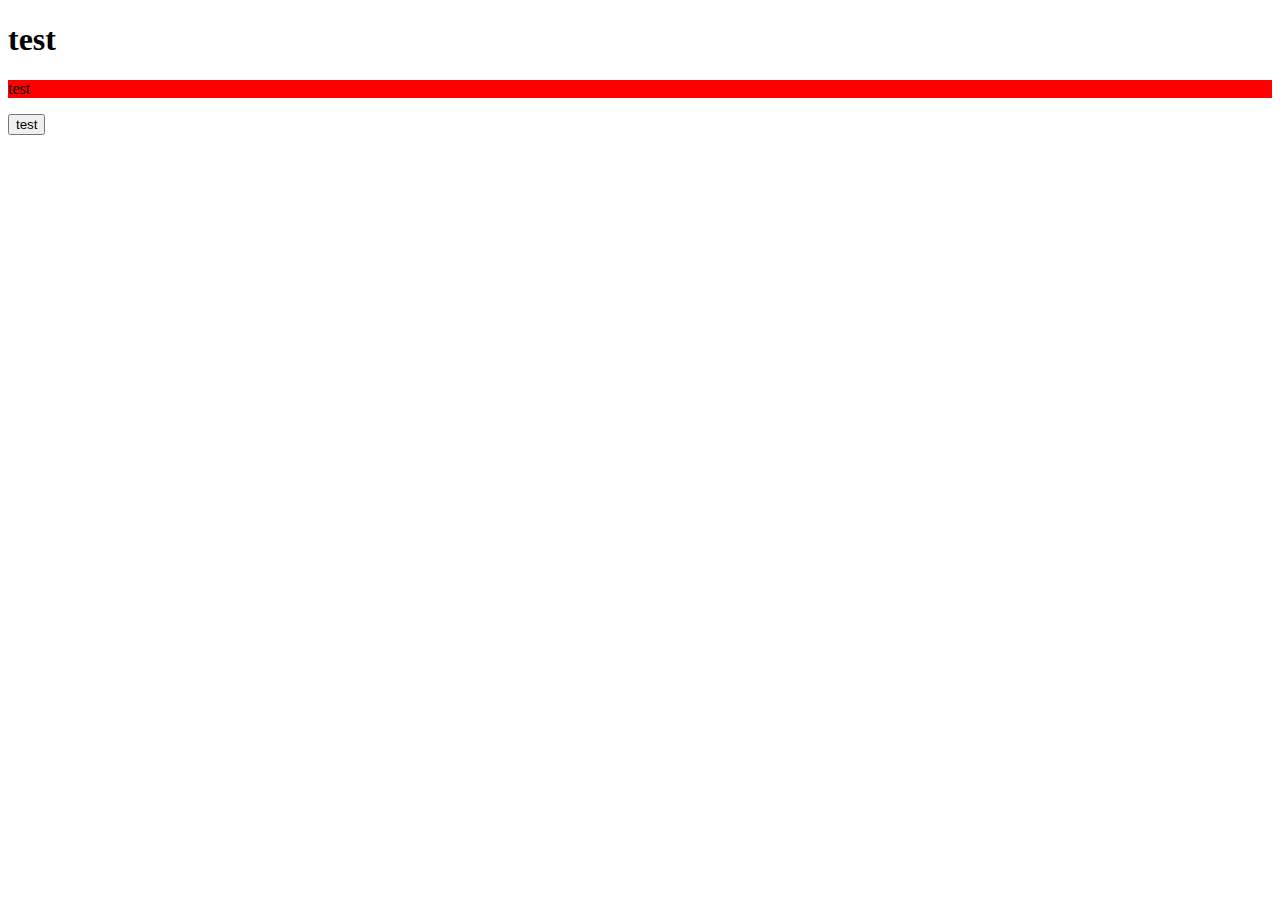
==== index.html @ c15aaf3b "fix:stylesheetのリンクの変更" ====
<!DOCTYPE html>
<html lang="ja">
  <head>
    <meta charset="UTF-8" />
    <meta http-equiv="X-UA-Compatible" content="IE=edge" />
    <meta name="viewport" content="width=device-width, initial-scale=1.0" />
    <!-- <link rel="stylesheet" href="/main.css" /> -->
    <link rel="stylesheet" href="https://oimo123.github.io/main.css" />
    <title>Document</title>
    <style>
      p {
        background-color: red;
      }
    </style>
  </head>
  <body>
    <h1>test</h1>
    <p>test</p>
    <button>test</button>
  </body>
</html>
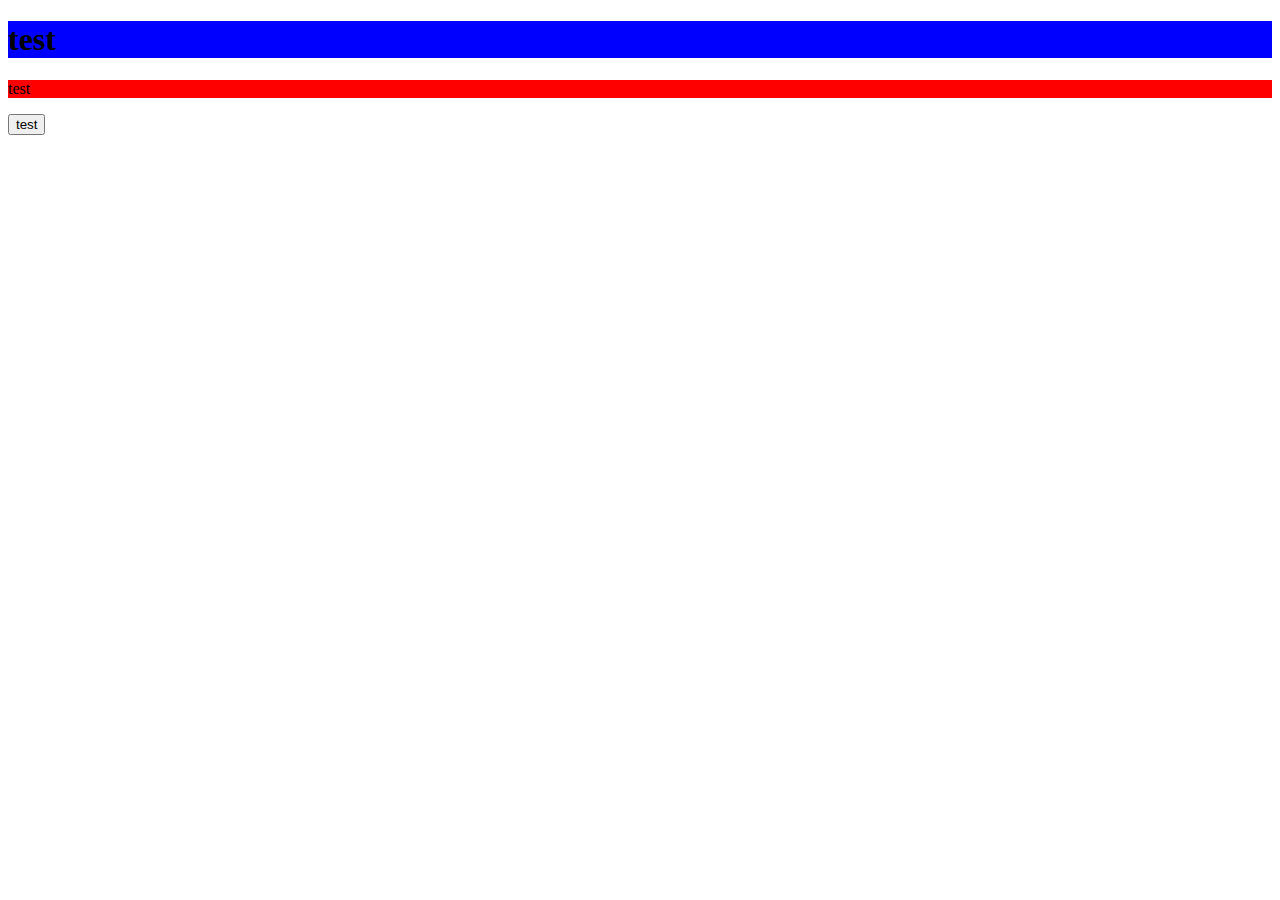
==== commit 279af8e9: "fix:docsフォルダを削除しcssの指定パスを変更" ====
--- a/index.html
+++ b/index.html
@@ -4,8 +4,8 @@
     <meta charset="UTF-8" />
     <meta http-equiv="X-UA-Compatible" content="IE=edge" />
     <meta name="viewport" content="width=device-width, initial-scale=1.0" />
-    <!-- <link rel="stylesheet" href="/main.css" /> -->
-    <link rel="stylesheet" href="https://oimo123.github.io/main.css" />
+    <link rel="stylesheet" href="main.css" />
+    <!-- <link rel="stylesheet" href="https://oimo123.github.io/main.css" /> -->
     <title>Document</title>
     <style>
       p {
--- a/main.css
+++ b/main.css
@@ -0,0 +1,3 @@
+h1 {
+  background-color: blue;
+}
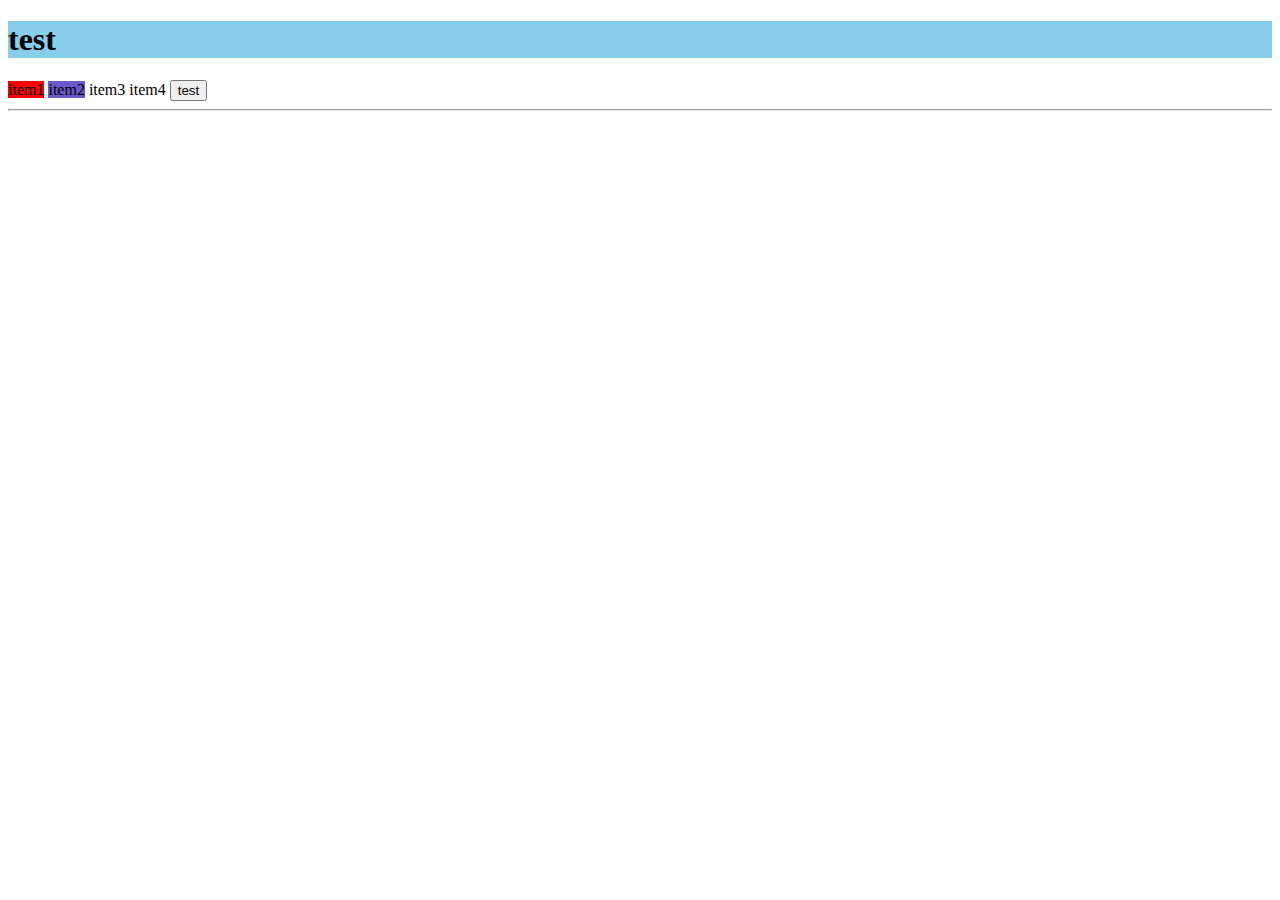
==== commit 3ed6b655: "add:scssの追加" ====
--- a/index.html
+++ b/index.html
@@ -4,18 +4,26 @@
     <meta charset="UTF-8" />
     <meta http-equiv="X-UA-Compatible" content="IE=edge" />
     <meta name="viewport" content="width=device-width, initial-scale=1.0" />
-    <link rel="stylesheet" href="main.css" />
+    <link rel="stylesheet" href="css/main.css" />
     <!-- <link rel="stylesheet" href="https://oimo123.github.io/main.css" /> -->
     <title>Document</title>
     <style>
-      p {
+      .test-item1 {
         background-color: red;
       }
     </style>
   </head>
   <body>
     <h1>test</h1>
-    <p>test</p>
+    <span class="test-item1">item1</span>
+    <span class="test-item2">item2</span>
+    <span class="test-item3">item3</span>
+    <span class="test-item4">item4</span>
     <button>test</button>
+    <hr />
+    <img src="/img/blue.png" alt="" />
+    <img src="img/green.png" alt="" />
+    <img src="/red.png" alt="" />
+    <img src="pink.png" alt="" />
   </body>
 </html>
--- a/css/main.css
+++ b/css/main.css
@@ -0,0 +1,8 @@
+h1 {
+  background-color: skyblue;
+}
+
+.test-item2 {
+  background-color: slateblue;
+}
+/*# sourceMappingURL=main.css.map */